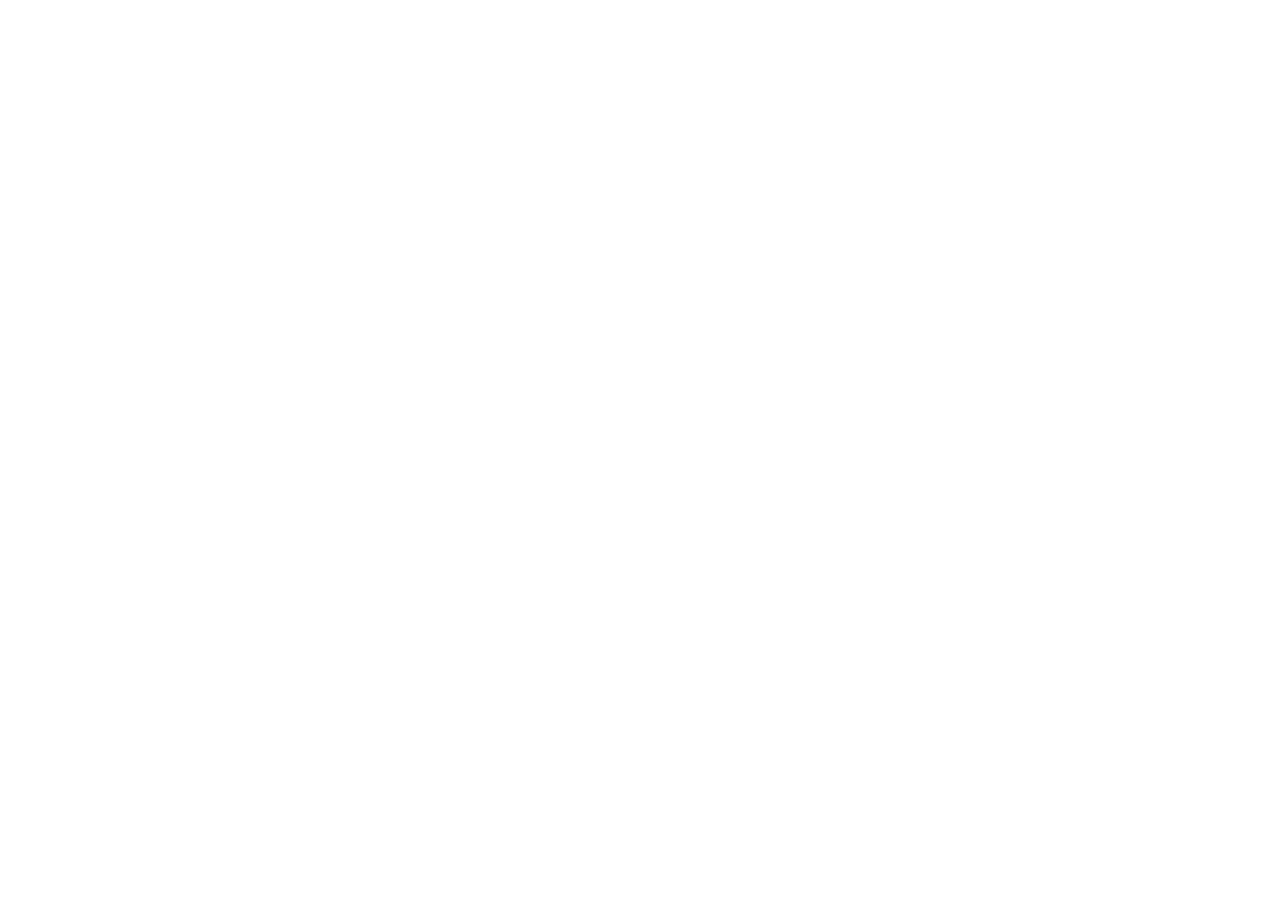
==== index.html @ cabb4e05 "up" ====
<!DOCTYPE html>
<html>
<head>
    <title>child A</title>

    <script>
        const root = 'https://stage-wake.tvn.pl/static/iframe/iframe-v1.html';
        const OTCookieNames = ['OptanonConsent', 'eupubconsent-v2', 'OptanonAlertBoxClosed'];
        let loaded = false;
        let identityAdapter;

        // function loadIframe() {
        //     const iframe = document.createElement('iframe');
        //     iframe.id = 'fps';
        //     iframe.setAttribute('src', root);
        //     iframe.style.display = 'none';
        //     document.body.appendChild(iframe);
        // }

        // function getCookies() {
        //     document.querySelector('iframe#fps').contentWindow.postMessage({ command: 'getCookies' }, '*');
        // }

        // function setCookie(name, value) {
        //     document.querySelector('iframe#fps').contentWindow.postMessage({ command: 'setCookie', name, value }, '*');
        // }

        // function checkOTCookies() {
        //     return document.cookie.split('; ').filter(cookie => OTCookieNames.some(name => cookie.startsWith(name))).length > 1;
        // }

        // function clearOTCookies() {
        //     OTCookieNames.forEach(name => document.cookie = `${name}=; expires=Thu, 01 Jan 1970 00:00:00 UTC; path=/;`);
        // }

        // function onOTLoad() {
        //     if (!loaded) {
        //         window.OneTrust.OnConsentChanged(function(event) {
        //             if (event.detail) {
        //                 identityAdapter.id.requestForStorageAccess();
        //             }
        //         });
        //         loaded = true;
        //     }
        // }

        // function requestStorageAccess() {
        //     navigator.permissions.query({ name: 'top-level-storage-access', requestedOrigin: root }).then(res => {
        //         if (res.state === 'granted') {
        //             console.log('granted');
        //             loadIframe();
        //         } else if (res.state === 'prompt') {
        //             console.log('no access');
        //             if (!checkOTCookies()) {
        //                 window.OneTrust.OnConsentChanged(function(event) {
        //                     if (event.detail) {
        //                         identityAdapter.id.requestForStorageAccess();
        //                     }
        //                 });
        //             } else {
        //                 console.log('OT cookies exists');
        //                 // clearOTCookies();
        //                 // OneTrust.InitialieBanner();
        //                 // OneTrust.LoadBannr();
        //             }
        //         }
        //     });
        // }

        // function grantAccess() {
        //     console.log('request for access');
        //     const res = document.requestStorageAccessFor(root);
        // }

        // window.addEventListener('message', (event) => {
        //     console.log('Received shared cookies:', event.data);
        // });

        window.addEventListener('click', (event) => {
            identityAdapter.id.requestForStorageAccess();
        });

        function getCookies() {
            console.log(identityAdapter.id.getCookies());
        }

        function setCookie(name, value) {
            identityAdapter.id.setCookie(name, value);
        }

        function onWakeLoad() {
            const applicationAdapter = window.wake.allocateNewAdapter({ service: 'application', api: "1.0", id: "mainApplication" });
            identityAdapter = window.wake.allocateNewAdapter({ service: 'identity', api: "1.0", id: "mainApplication" });
            
            const environementServiceSetup = {
            service: 'environment',
            data: [
                { name: 'domain', value: 'tvn24.pl' },
                { name: 'serviceId', value: '1.2211.1' },
                { name: 'cms', value: 'zoltan1.2' }
            ]
            };
            
            identityAdapter.id.getSetup = (service) => {
            if (service === 'identity') return identityServiceSetup;  //** when application do not support user login / logout return undefined **/
            if (service === 'environment') return environementServiceSetup;
            };
            
            identityAdapter.id.onChange = (targets) => console.log(`onEvent | targets: ${targets}`);
            identityAdapter.id.setup([ environementServiceSetup ]);
            
            setTimeout(() => console.log("### all IDs", identityAdapter.id.getAll()), 2000);
            
            applicationAdapter.event.endCriticalSection();
        }
    </script>
    <script src="http://localhost:3337/app.js" onload="onWakeLoad()"></script>
    <!-- OneTrust Cookies Consent Notice start for tvn24.pl -->
    <script src="https://cdn.cookielaw.org/scripttemplates/otSDKStub.js" data-document-language="true" type="text/javascript" charset="UTF-8" data-domain-script="1310db55-16a0-4029-aee5-9253581c6a12-test" ></script>
    <script type="text/javascript">
        function OptanonWrapper() {
            // onOTLoad();
        }
    </script>
    <!-- OneTrust Cookies Consent Notice end for tvn24.pl -->
</head>
<body>
</body>
</html>
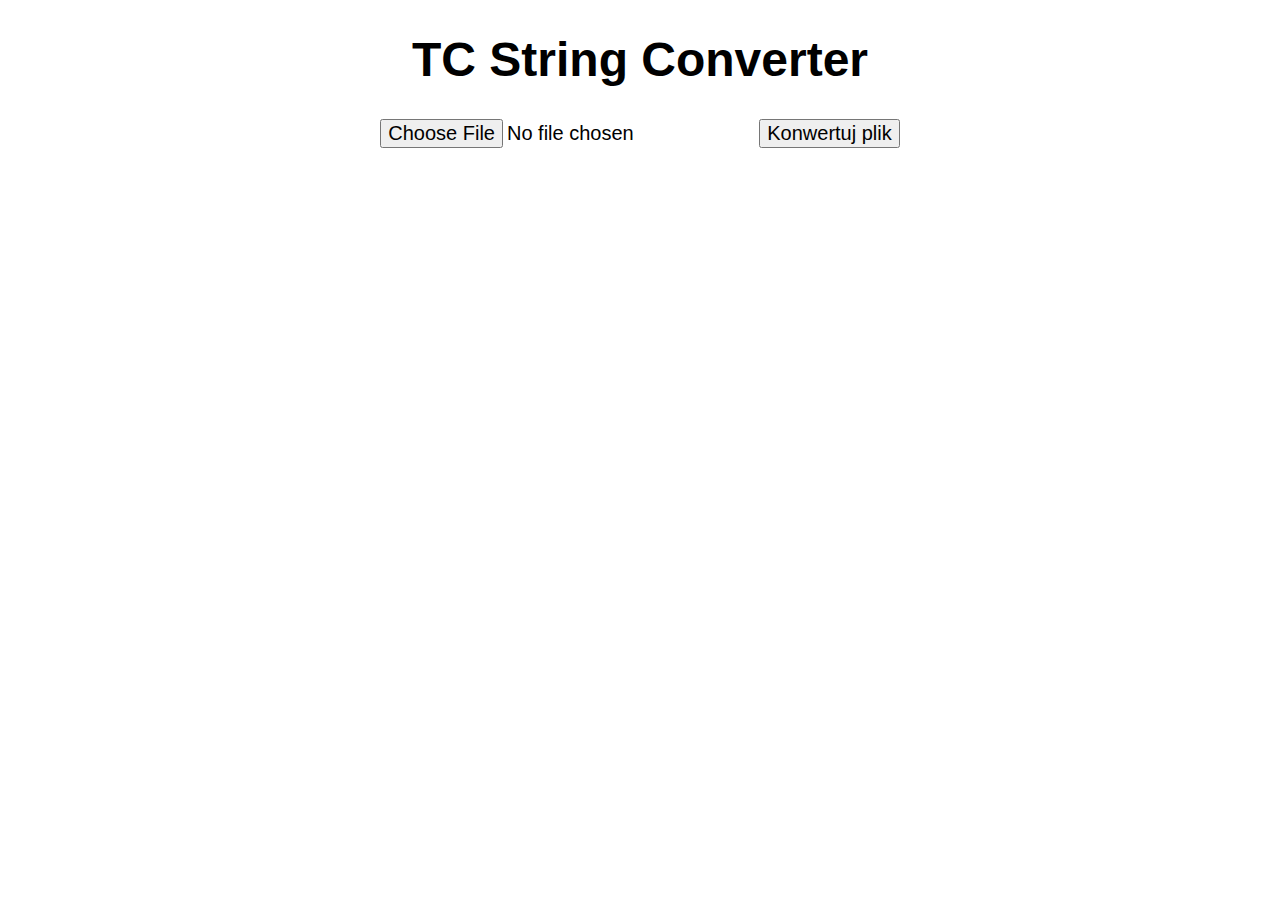
==== commit c7db2ac5: "new service" ====
--- a/index.html
+++ b/index.html
@@ -1,129 +1 @@
-<!DOCTYPE html>
-<html>
-<head>
-    <title>child A</title>
-
-    <script>
-        const root = 'https://stage-wake.tvn.pl/static/iframe/iframe-v1.html';
-        const OTCookieNames = ['OptanonConsent', 'eupubconsent-v2', 'OptanonAlertBoxClosed'];
-        let loaded = false;
-        let identityAdapter;
-
-        // function loadIframe() {
-        //     const iframe = document.createElement('iframe');
-        //     iframe.id = 'fps';
-        //     iframe.setAttribute('src', root);
-        //     iframe.style.display = 'none';
-        //     document.body.appendChild(iframe);
-        // }
-
-        // function getCookies() {
-        //     document.querySelector('iframe#fps').contentWindow.postMessage({ command: 'getCookies' }, '*');
-        // }
-
-        // function setCookie(name, value) {
-        //     document.querySelector('iframe#fps').contentWindow.postMessage({ command: 'setCookie', name, value }, '*');
-        // }
-
-        // function checkOTCookies() {
-        //     return document.cookie.split('; ').filter(cookie => OTCookieNames.some(name => cookie.startsWith(name))).length > 1;
-        // }
-
-        // function clearOTCookies() {
-        //     OTCookieNames.forEach(name => document.cookie = `${name}=; expires=Thu, 01 Jan 1970 00:00:00 UTC; path=/;`);
-        // }
-
-        // function onOTLoad() {
-        //     if (!loaded) {
-        //         window.OneTrust.OnConsentChanged(function(event) {
-        //             if (event.detail) {
-        //                 identityAdapter.id.requestForStorageAccess();
-        //             }
-        //         });
-        //         loaded = true;
-        //     }
-        // }
-
-        // function requestStorageAccess() {
-        //     navigator.permissions.query({ name: 'top-level-storage-access', requestedOrigin: root }).then(res => {
-        //         if (res.state === 'granted') {
-        //             console.log('granted');
-        //             loadIframe();
-        //         } else if (res.state === 'prompt') {
-        //             console.log('no access');
-        //             if (!checkOTCookies()) {
-        //                 window.OneTrust.OnConsentChanged(function(event) {
-        //                     if (event.detail) {
-        //                         identityAdapter.id.requestForStorageAccess();
-        //                     }
-        //                 });
-        //             } else {
-        //                 console.log('OT cookies exists');
-        //                 // clearOTCookies();
-        //                 // OneTrust.InitialieBanner();
-        //                 // OneTrust.LoadBannr();
-        //             }
-        //         }
-        //     });
-        // }
-
-        // function grantAccess() {
-        //     console.log('request for access');
-        //     const res = document.requestStorageAccessFor(root);
-        // }
-
-        // window.addEventListener('message', (event) => {
-        //     console.log('Received shared cookies:', event.data);
-        // });
-
-        window.addEventListener('click', (event) => {
-            identityAdapter.id.requestForStorageAccess();
-        });
-
-        function getCookies() {
-            console.log(identityAdapter.id.getCookies());
-        }
-
-        function setCookie(name, value) {
-            identityAdapter.id.setCookie(name, value);
-        }
-
-        function onWakeLoad() {
-            const applicationAdapter = window.wake.allocateNewAdapter({ service: 'application', api: "1.0", id: "mainApplication" });
-            identityAdapter = window.wake.allocateNewAdapter({ service: 'identity', api: "1.0", id: "mainApplication" });
-            
-            const environementServiceSetup = {
-            service: 'environment',
-            data: [
-                { name: 'domain', value: 'tvn24.pl' },
-                { name: 'serviceId', value: '1.2211.1' },
-                { name: 'cms', value: 'zoltan1.2' }
-            ]
-            };
-            
-            identityAdapter.id.getSetup = (service) => {
-            if (service === 'identity') return identityServiceSetup;  //** when application do not support user login / logout return undefined **/
-            if (service === 'environment') return environementServiceSetup;
-            };
-            
-            identityAdapter.id.onChange = (targets) => console.log(`onEvent | targets: ${targets}`);
-            identityAdapter.id.setup([ environementServiceSetup ]);
-            
-            setTimeout(() => console.log("### all IDs", identityAdapter.id.getAll()), 2000);
-            
-            applicationAdapter.event.endCriticalSection();
-        }
-    </script>
-    <script src="http://localhost:3337/app.js" onload="onWakeLoad()"></script>
-    <!-- OneTrust Cookies Consent Notice start for tvn24.pl -->
-    <script src="https://cdn.cookielaw.org/scripttemplates/otSDKStub.js" data-document-language="true" type="text/javascript" charset="UTF-8" data-domain-script="1310db55-16a0-4029-aee5-9253581c6a12-test" ></script>
-    <script type="text/javascript">
-        function OptanonWrapper() {
-            // onOTLoad();
-        }
-    </script>
-    <!-- OneTrust Cookies Consent Notice end for tvn24.pl -->
-</head>
-<body>
-</body>
-</html>
+<!doctype html><html lang="en"><head><meta charset="utf-8"/><link rel="icon" href="/favicon.ico"/><meta name="viewport" content="width=device-width,initial-scale=1"/><meta name="theme-color" content="#000000"/><meta name="description" content="Web site created using create-react-app"/><link rel="apple-touch-icon" href="/logo192.png"/><link rel="manifest" href="/manifest.json"/><title>TC String Converter</title><script defer="defer" src="/static/js/main.e0b59543.js"></script><link href="/static/css/main.c86273dc.css" rel="stylesheet"></head><body><noscript>You need to enable JavaScript to run this app.</noscript><div id="root"></div></body></html>--- a/static/css/main.c86273dc.css
+++ b/static/css/main.c86273dc.css
@@ -0,0 +1,2 @@
+body{-webkit-font-smoothing:antialiased;-moz-osx-font-smoothing:grayscale;font-family:-apple-system,BlinkMacSystemFont,Segoe UI,Roboto,Oxygen,Ubuntu,Cantarell,Fira Sans,Droid Sans,Helvetica Neue,sans-serif;margin:0}h1{font-size:48px}.large-button{font-size:20px}.App{text-align:center}.App-logo{height:40vmin;pointer-events:none}@media (prefers-reduced-motion:no-preference){.App-logo{animation:App-logo-spin 20s linear infinite}}.App-header{align-items:center;background-color:#282c34;color:#fff;display:flex;flex-direction:column;font-size:calc(10px + 2vmin);justify-content:center;min-height:100vh}.App-link{color:#61dafb}@keyframes App-logo-spin{0%{transform:rotate(0deg)}to{transform:rotate(1turn)}}
+/*# sourceMappingURL=main.c86273dc.css.map*/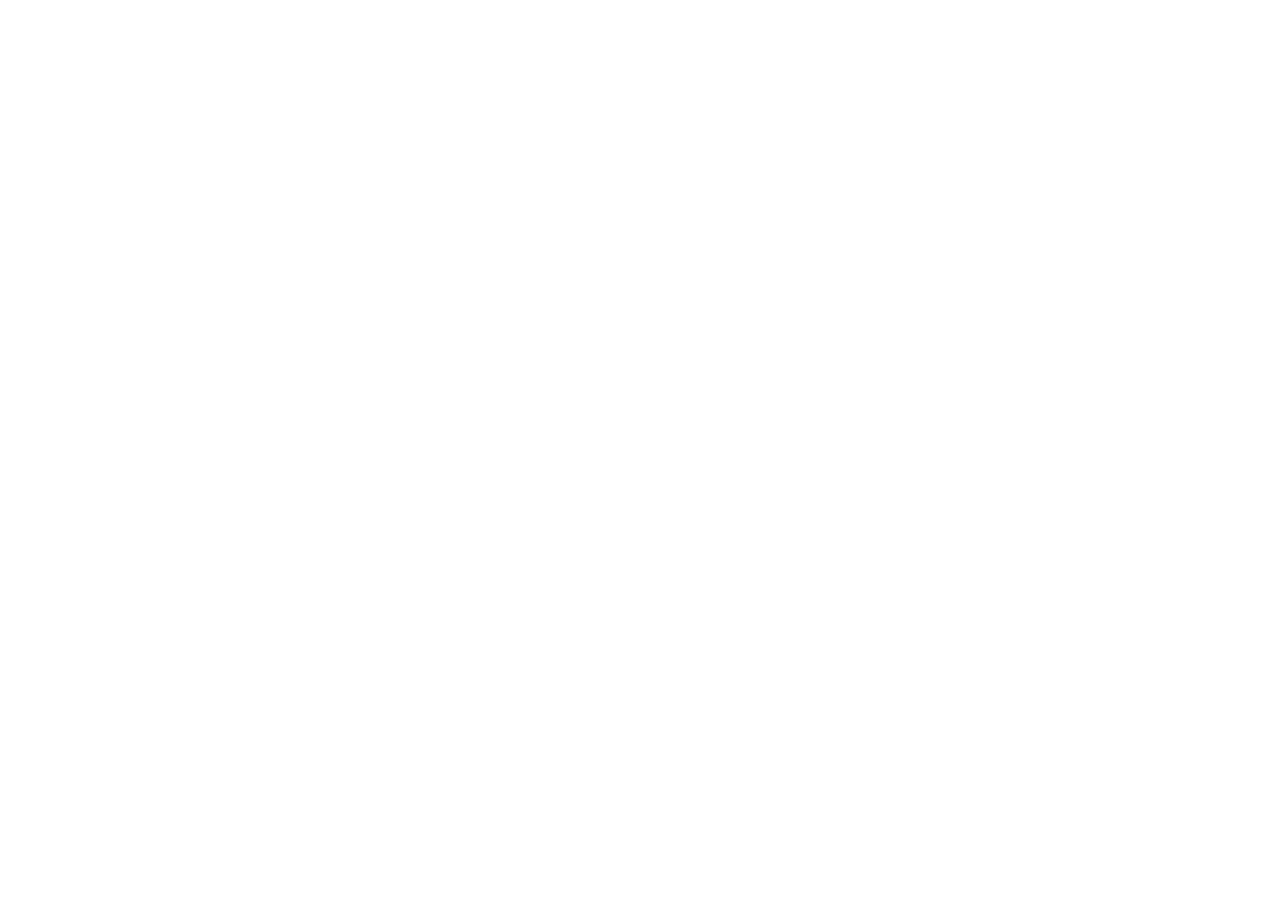
==== commit 24e68d2a: "update paths" ====
--- a/index.html
+++ b/index.html
@@ -1 +1 @@
-<!doctype html><html lang="en"><head><meta charset="utf-8"/><link rel="icon" href="/favicon.ico"/><meta name="viewport" content="width=device-width,initial-scale=1"/><meta name="theme-color" content="#000000"/><meta name="description" content="Web site created using create-react-app"/><link rel="apple-touch-icon" href="/logo192.png"/><link rel="manifest" href="/manifest.json"/><title>TC String Converter</title><script defer="defer" src="/static/js/main.e0b59543.js"></script><link href="/static/css/main.c86273dc.css" rel="stylesheet"></head><body><noscript>You need to enable JavaScript to run this app.</noscript><div id="root"></div></body></html>+<!doctype html><html lang="en"><head><meta charset="utf-8"/><link rel="icon" href="/FPS/favicon.ico"/><meta name="viewport" content="width=device-width,initial-scale=1"/><meta name="theme-color" content="#000000"/><meta name="description" content="Web site created using create-react-app"/><link rel="apple-touch-icon" href="/FPS/logo192.png"/><link rel="manifest" href="/FPS/manifest.json"/><title>TC String Converter</title><script defer="defer" src="/FPS/static/js/main.e0b59543.js"></script><link href="/FPS/static/css/main.c86273dc.css" rel="stylesheet"></head><body><noscript>You need to enable JavaScript to run this app.</noscript><div id="root"></div></body></html>